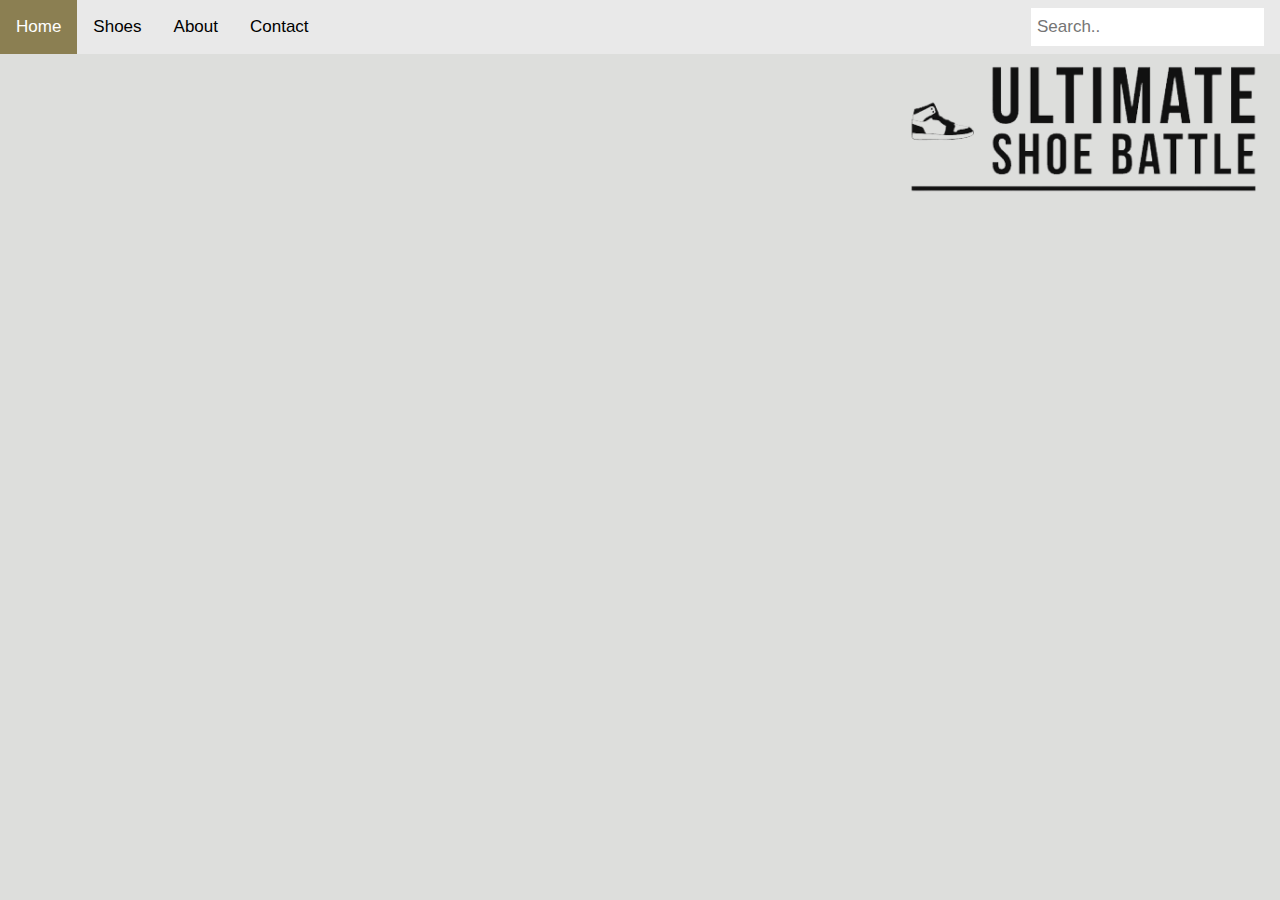
==== home.html @ 7ba50404 "home page" ====
<!DOCTYPE html>
<html lang="en">
  <head>
    <meta charset="UTF-8" />
    <meta http-equiv="X-UA-Compatible" content="IE=edge" />
    <meta name="viewport" content="width=device-width, initial-scale=1.0" />
    <title>Ultimate Shoe Battle</title>
    <link rel="stylesheet" href="homestyle.css" />
    <link rel="stylesheet" href="https://www.w3schools.com/w3css/4/w3.css" />
    <link
      rel="stylesheet"
      href="https://cdnjs.cloudflare.com/ajax/libs/font-awesome/4.7.0/css/font-awesome.min.css"
    />
  </head>
  <body>
    <div class="topnav">
      <a class="active" href="home.html">Home</a>
      <a class="#shoes" href="index.html">Shoes</a>
      <a href="#about">About</a>
      <a href="#contact">Contact</a>
      <input type="text" placeholder="Search.." />
    </div>

    <div class="logo">
      <img src="photos/Logo.png" alt="" />
    </div>

    <div class="Best Sellers">
      <div class="small-container">
        <div class="row">
          <div class="col-1"></div>
        </div>
      </div>
    </div>

    <script src="main.js"></script>
  </body>
</html>
---- homestyle.css ----
body {
    background-color: #DDDEDC       ;
}

.topnav {
    overflow: hidden;
    background-color: #e9e9e9;  
  }
  
  /* Style the links inside the navigation bar */
  .topnav a {
    float: left;
    display: block;
    color: black;
    text-align: center;
    padding: 14px 16px;
    text-decoration: none;
    font-size: 17px;
  }
  
  /* Change the color of links on hover */
  .topnav a:hover {
    background-color: #ddd;
    color: black;
  }
  
  /* Style the "active" element to highlight the current page */
  .topnav a.active {
    background-color: #8B7F52;
    color: white;
  }
  
  /* Style the search box inside the navigation bar */
  .topnav input[type=text] {
    float: right;
    padding: 6px;
    border: none;
    margin-top: 8px;
    margin-right: 16px;
    font-size: 17px;
  }
  
  /* When the screen is less than 600px wide, stack the links and the search field vertically instead of horizontally */
  @media screen and (max-width: 600px) {
    .topnav a, .topnav input[type=text] {
      float: none;
      display: block;
      text-align: left;
      width: 100%;
      margin: 0;
      padding: 14px;
    }
    .topnav input[type=text] {
      border: 1px solid #ccc;
    }
  }

  .topnav a.active {
    background-color: #8B7F52;
    color: white;
  }

  .logo {
    position: absolute;
    top: 55px;
    right: -90px;
    width: 573px;
    height: 138px;
}
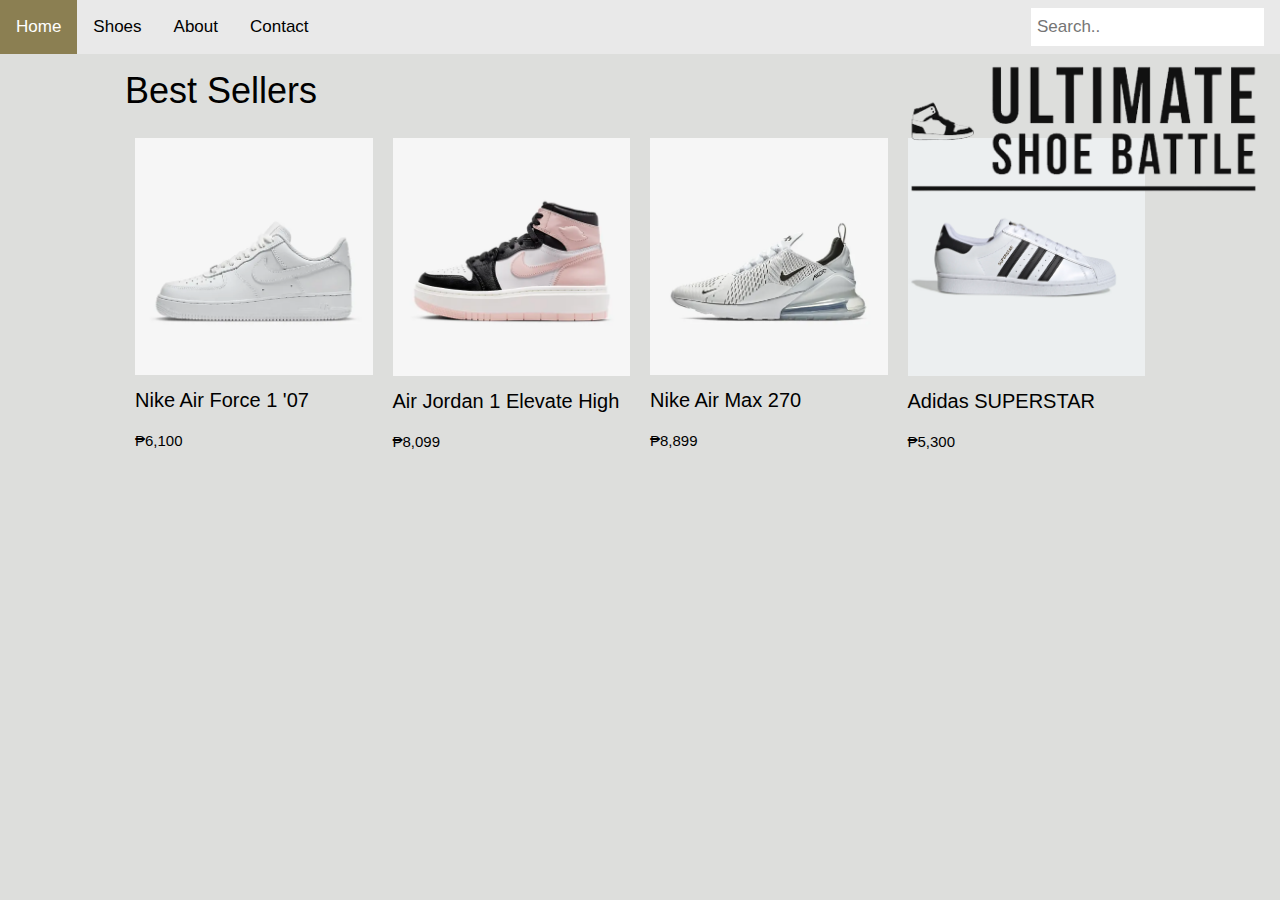
==== commit fd1803bb: "Best sellers" ====
--- a/home.html
+++ b/home.html
@@ -5,7 +5,7 @@
     <meta http-equiv="X-UA-Compatible" content="IE=edge" />
     <meta name="viewport" content="width=device-width, initial-scale=1.0" />
     <title>Ultimate Shoe Battle</title>
-    <link rel="stylesheet" href="homestyle.css" />
+    <link rel="stylesheet" href="style.css" />
     <link rel="stylesheet" href="https://www.w3schools.com/w3css/4/w3.css" />
     <link
       rel="stylesheet"
@@ -25,11 +25,28 @@
       <img src="photos/Logo.png" alt="" />
     </div>
 
-    <div class="Best Sellers">
-      <div class="small-container">
-        <div class="row">
-          <div class="col-1"></div>
+    <div class="small-container">
+      <h1>Best Sellers</h1>
+      <div class="row">
+        <div class="col-4">
+          <img src="photos/Nike-BS1.png" />
+          <h4>Nike Air Force 1 '07</h4>
+          <p>₱6,100</p>
         </div>
+        <div class="col-4">
+          <img src="photos/Nike-BS2.png" />
+          <h4>Air Jordan 1 Elevate High</h4>
+          <p>₱8,099</p>
+        </div>
+        <div class="col-4">
+          <img src="photos/Nike-BS3.png" />
+          <h4>Nike Air Max 270</h4>
+          <p>₱8,899</p>
+        </div>
+        <div class="col-4">
+            <img src="photos/Adidas-BS1.png" />
+            <h4>Adidas SUPERSTAR</h4>
+            <p>₱5,300</p>
       </div>
     </div>
 
--- a/style.css
+++ b/style.css
@@ -0,0 +1,357 @@
+body {
+    background-color: #DDDEDC       ;
+}
+
+.margin {
+    margin-top: 40px;
+}
+
+.margint {
+  margin-top: 30px;
+}
+
+
+.marginleft {
+  margin-left: 17px;
+}
+
+
+.vl {
+  margin-left: 350px;
+  border-left: 6px solid black;
+  height: 900px;
+}
+
+/* Add a black background color to the top navigation bar */
+.topnav {
+    overflow: hidden;
+    background-color: #e9e9e9;  
+  }
+  
+  /* Style the links inside the navigation bar */
+  .topnav a {
+    float: left;
+    display: block;
+    color: black;
+    text-align: center;
+    padding: 14px 16px;
+    text-decoration: none;
+    font-size: 17px;
+  }
+  
+  /* Change the color of links on hover */
+  .topnav a:hover {
+    background-color: #ddd;
+    color: black;
+  }
+  
+  /* Style the "active" element to highlight the current page */
+  .topnav a.active {
+    background-color: #8B7F52;
+    color: white;
+  }
+  
+  /* Style the search box inside the navigation bar */
+  .topnav input[type=text] {
+    float: right;
+    padding: 6px;
+    border: none;
+    margin-top: 8px;
+    margin-right: 16px;
+    font-size: 17px;
+  }
+  
+  /* When the screen is less than 600px wide, stack the links and the search field vertically instead of horizontally */
+  @media screen and (max-width: 600px) {
+    .topnav a, .topnav input[type=text] {
+      float: none;
+      display: block;
+      text-align: left;
+      width: 100%;
+      margin: 0;
+      padding: 14px;
+    }
+    .topnav input[type=text] {
+      border: 1px solid #ccc;
+    }
+  }
+
+.logo {
+    position: absolute;
+    top: 55px;
+    right: -90px;
+    width: 573px;
+    height: 138px;
+}
+
+
+
+.brands {
+font-family: 'Inter';
+font-style: normal;
+font-weight: 700;
+font-size: 34px;
+line-height: 41px;
+
+color: #000000;
+}
+
+.nike {  
+    font-family: 'Inter';
+    font-style: normal;
+    font-weight: 400;
+    font-size: 26px;
+    line-height: 31px;
+    
+    color: #000000;
+    
+}
+
+.adidas {
+   
+    font-family: 'Inter';
+    font-style: normal;
+    font-weight: 400;
+    font-size: 26px;
+    line-height: 31px;
+    
+    color: #000000;
+}
+
+.new-balance {
+ 
+font-family: 'Inter';
+font-style: normal;
+font-weight: 400;
+font-size: 26px;
+line-height: 31px;
+
+color: #000000;
+
+}
+
+.puma {
+    font-family: 'Inter';
+    font-style: normal;
+    font-weight: 400;
+    font-size: 26px;
+    line-height: 31px;
+    
+    color: #000000;
+}
+
+.sizes {
+    font-family: 'Inter';
+    font-style: normal;
+    font-weight: 700;
+    font-size: 34px;
+    line-height: 41px;
+    
+    color: #000000;
+    
+}
+
+.size7 {
+    font-family: 'Inter';
+font-style: normal;
+font-weight: 400;
+font-size: 26px;
+line-height: 31px;
+
+color: #000000;
+
+}
+
+.size8 {
+    font-family: 'Inter';
+    font-style: normal;
+    font-weight: 400;
+    font-size: 26px;
+    line-height: 31px;
+    
+    color: #000000;
+    
+}
+
+.size9 {
+    font-family: 'Inter';
+    font-style: normal;
+    font-weight: 400;
+    font-size: 26px;
+    line-height: 31px;
+    
+    color: #000000;
+    
+}
+
+.size10 {
+    font-family: 'Inter';
+font-style: normal;
+font-weight: 400;
+font-size: 26px;
+line-height: 31px;
+
+color: #000000;
+
+
+}
+
+.size11 {
+    font-family: 'Inter';
+    font-style: normal;
+    font-weight: 400;
+    font-size: 26px;
+    line-height: 31px;
+    
+    color: #000000;
+    
+}
+
+.size12 {
+    font-family: 'Inter';
+    font-style: normal;
+    font-weight: 400;
+    font-size: 26px;
+    line-height: 31px;
+    
+    color: #000000;
+}
+
+.size13 {
+    font-family: 'Inter';
+    font-style: normal;
+    font-weight: 400;
+    font-size: 26px;
+    line-height: 31px;
+    
+    color: #000000;
+}
+
+.gender {
+    font-family: 'Inter';
+font-style: normal;
+font-weight: 700;
+font-size: 34px;
+line-height: 41px;
+
+color: #000000;
+}
+
+.male {
+    font-family: 'Inter';
+    font-style: normal;
+    font-weight: 400;
+    font-size: 26px;
+    line-height: 31px;
+    
+    color: #000000;
+}
+
+.female {
+    font-family: 'Inter';
+font-style: normal;
+font-weight: 400;
+font-size: 26px;
+line-height: 31px;
+
+color: #000000;
+
+}
+
+
+.under {
+    font-family: 'Inter';
+font-style: normal;
+font-weight: 400;
+font-size: 26px;
+line-height: 31px;
+
+color: #000000;
+
+}
+.average {
+font-family: 'Inter';
+font-style: normal;
+font-weight: 400;
+font-size: 26px;
+line-height: 31px;
+
+color: #000000;
+}
+
+.above {
+font-family: 'Inter';
+font-style: normal;
+font-weight: 400;
+font-size: 26px;
+line-height: 31px;
+
+color: #000000;
+
+}
+
+.slidecontainer {
+  width: 200%;
+}
+
+.slider {
+  margin-left: 25px;
+  -webkit-appearance: none;
+  width: 30%;
+  height: 25px;
+  background: #d3d3d3;
+  outline: none;
+  opacity: 0.7;
+  -webkit-transition: .2s;
+  transition: opacity .2s;
+}
+
+.slider:hover {
+  opacity: 1;
+}
+
+.slider::-webkit-slider-thumb {
+  -webkit-appearance: none;
+  appearance: none;
+  width: 20px;
+  height: 25px;
+  background: #8B7F52;
+  cursor: pointer;
+}
+
+.slider::-moz-range-thumb {
+  width: 25px;
+  height: 25px;
+  background: #8B7F52;
+  cursor: pointer;
+}
+h1 {
+  font-family: 'Inter';
+  margin-top: 100px;
+  margin-left: 210px;
+}
+.small-container{
+  max-width: 1080px;
+  margin: auto;
+  padding-left: 25px;
+  padding-right: 25px;
+}
+.row {
+  display: flex;
+  align-items: center;
+  flex-wrap: wrap;
+  justify-content: space-around;
+}
+.col-4 {
+  flex-basis: 25%;
+  padding: 10px;
+  min-width: 200px;
+  margin-bottom: 50px;
+}
+
+.col-4 img {
+  width: 100%;
+  
+}
+
+  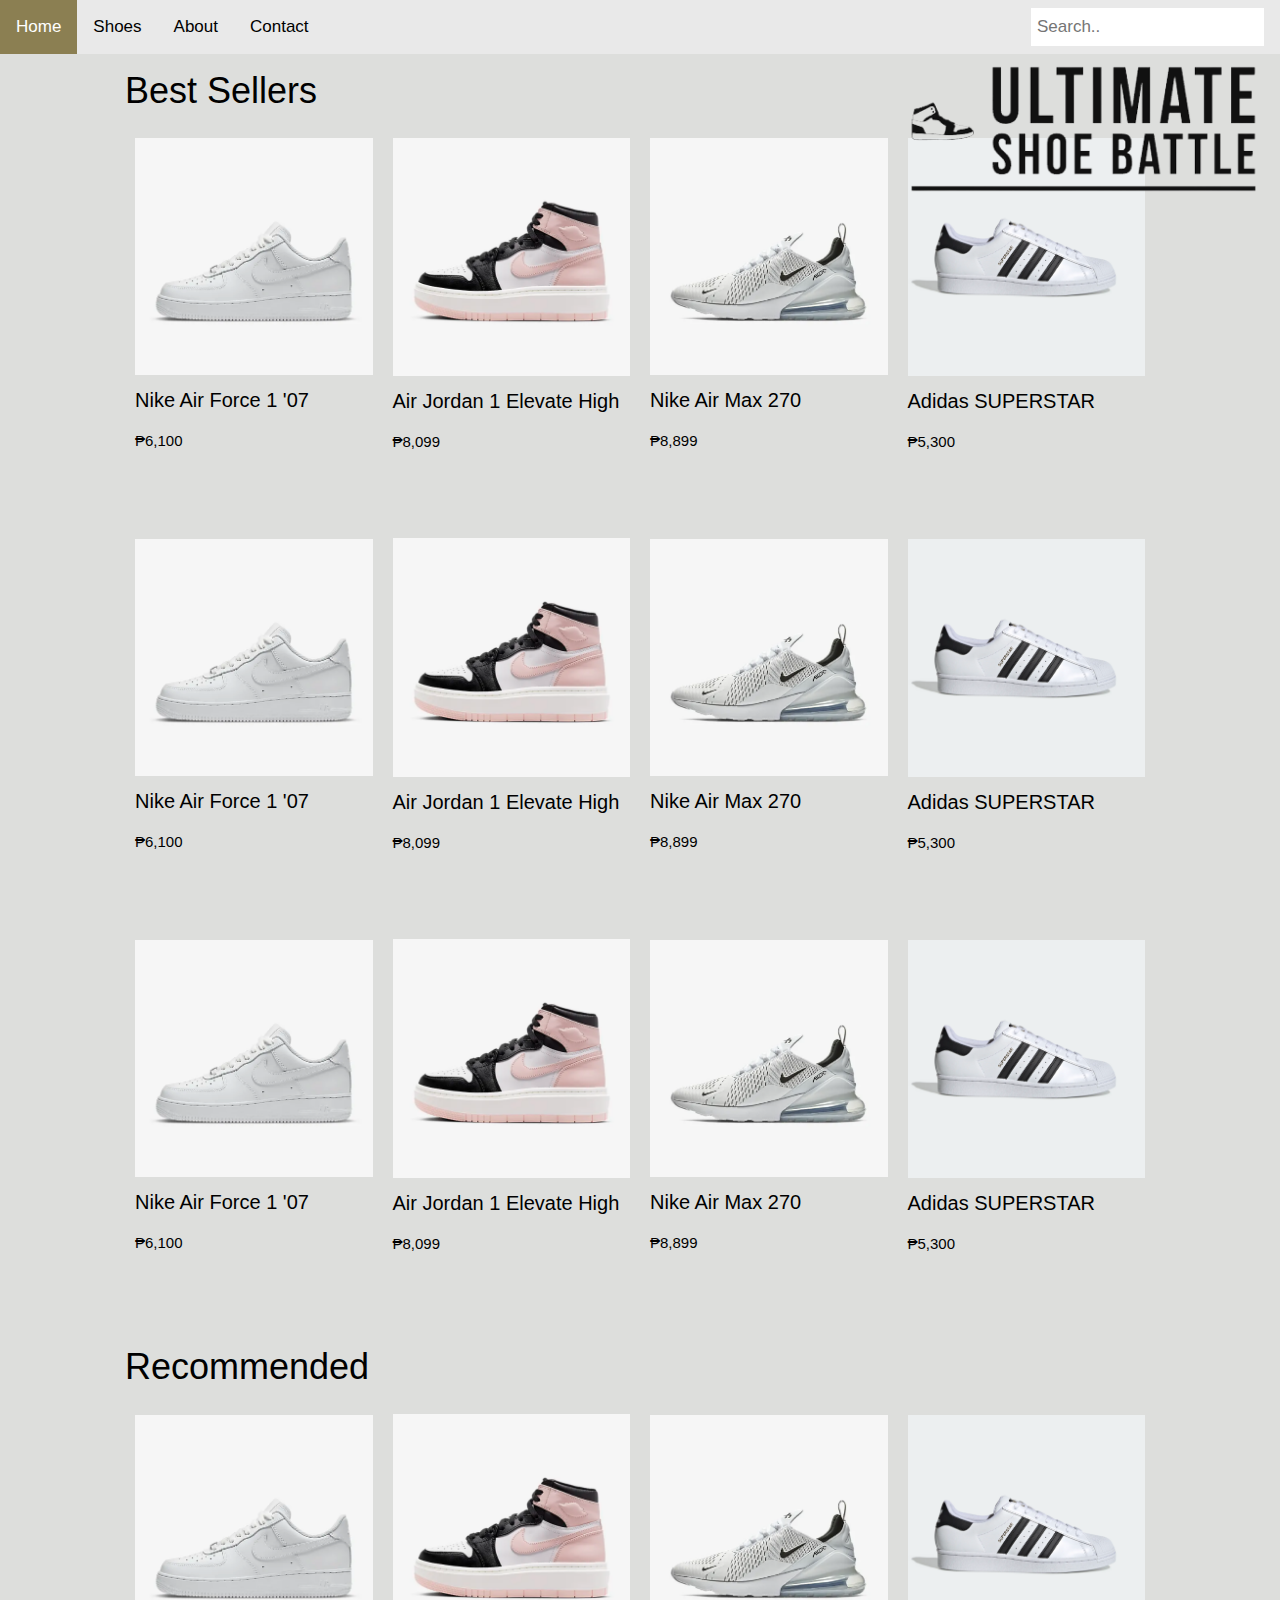
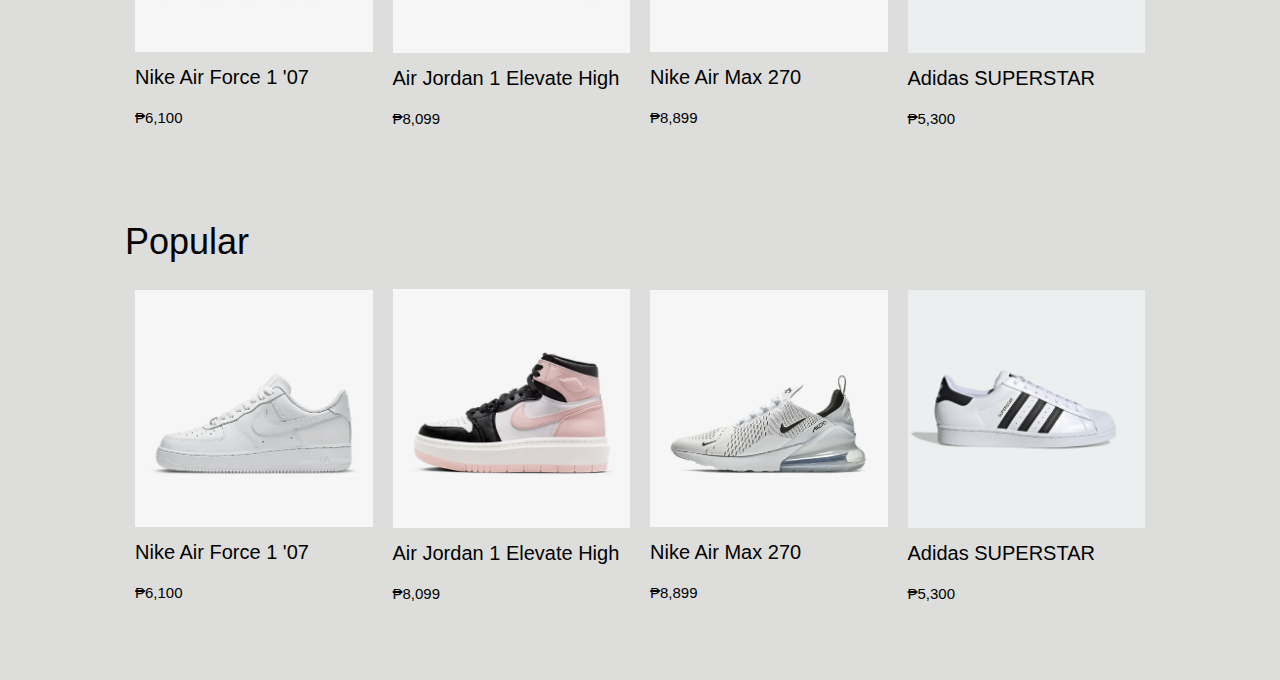
==== commit 5dd5dc09: "updated home page" ====
--- a/home.html
+++ b/home.html
@@ -44,9 +44,106 @@
           <p>₱8,899</p>
         </div>
         <div class="col-4">
-            <img src="photos/Adidas-BS1.png" />
-            <h4>Adidas SUPERSTAR</h4>
-            <p>₱5,300</p>
+          <img src="photos/Adidas-BS1.png" />
+          <h4>Adidas SUPERSTAR</h4>
+          <p>₱5,300</p>
+        </div>
+      </div>
+      <div class="row">
+        <div class="col-4">
+          <img src="photos/Nike-BS1.png" />
+          <h4>Nike Air Force 1 '07</h4>
+          <p>₱6,100</p>
+        </div>
+        <div class="col-4">
+          <img src="photos/Nike-BS2.png" />
+          <h4>Air Jordan 1 Elevate High</h4>
+          <p>₱8,099</p>
+        </div>
+        <div class="col-4">
+          <img src="photos/Nike-BS3.png" />
+          <h4>Nike Air Max 270</h4>
+          <p>₱8,899</p>
+        </div>
+        <div class="col-4">
+          <img src="photos/Adidas-BS1.png" />
+          <h4>Adidas SUPERSTAR</h4>
+          <p>₱5,300</p>
+        </div>
+      </div>
+      <div class="row">
+        <div class="col-4">
+          <img src="photos/Nike-BS1.png" />
+          <h4>Nike Air Force 1 '07</h4>
+          <p>₱6,100</p>
+        </div>
+        <div class="col-4">
+          <img src="photos/Nike-BS2.png" />
+          <h4>Air Jordan 1 Elevate High</h4>
+          <p>₱8,099</p>
+        </div>
+        <div class="col-4">
+          <img src="photos/Nike-BS3.png" />
+          <h4>Nike Air Max 270</h4>
+          <p>₱8,899</p>
+        </div>
+        <div class="col-4">
+          <img src="photos/Adidas-BS1.png" />
+          <h4>Adidas SUPERSTAR</h4>
+          <p>₱5,300</p>
+        </div>
+      </div>
+    </div>
+
+    <div class="small-container">
+      <h1>Recommended</h1>
+      <div class="row">
+        <div class="col-4">
+          <img src="photos/Nike-BS1.png" />
+          <h4>Nike Air Force 1 '07</h4>
+          <p>₱6,100</p>
+        </div>
+        <div class="col-4">
+          <img src="photos/Nike-BS2.png" />
+          <h4>Air Jordan 1 Elevate High</h4>
+          <p>₱8,099</p>
+        </div>
+        <div class="col-4">
+          <img src="photos/Nike-BS3.png" />
+          <h4>Nike Air Max 270</h4>
+          <p>₱8,899</p>
+        </div>
+        <div class="col-4">
+          <img src="photos/Adidas-BS1.png" />
+          <h4>Adidas SUPERSTAR</h4>
+          <p>₱5,300</p>
+        </div>
+      </div>
+    </div>
+
+    <div class="small-container">
+      <h1>Popular</h1>
+      <div class="row">
+        <div class="col-4">
+          <img src="photos/Nike-BS1.png" />
+          <h4>Nike Air Force 1 '07</h4>
+          <p>₱6,100</p>
+        </div>
+        <div class="col-4">
+          <img src="photos/Nike-BS2.png" />
+          <h4>Air Jordan 1 Elevate High</h4>
+          <p>₱8,099</p>
+        </div>
+        <div class="col-4">
+          <img src="photos/Nike-BS3.png" />
+          <h4>Nike Air Max 270</h4>
+          <p>₱8,899</p>
+        </div>
+        <div class="col-4">
+          <img src="photos/Adidas-BS1.png" />
+          <h4>Adidas SUPERSTAR</h4>
+          <p>₱5,300</p>
+        </div>
       </div>
     </div>
 
--- a/style.css
+++ b/style.css
@@ -4,6 +4,10 @@
 
 .margin {
     margin-top: 40px;
+}
+
+.margin1 {
+  margin-top: 20px;
 }
 
 .margint {
@@ -290,6 +294,58 @@
 
 }
 
+.dropdown-check-list {
+  display: inline-block;
+}
+
+.dropdown-check-list .anchor {
+  position: relative;
+  cursor: pointer;
+  display: inline-block;
+  padding: 5px 50px 5px 10px;
+  border: 1px solid #ccc;
+}
+
+.dropdown-check-list .anchor:after {
+  position: absolute;
+  content: "";
+  border-left: 2px solid black;
+  border-top: 2px solid black;
+  padding: 5px;
+  right: 10px;
+  top: 20%;
+  -moz-transform: rotate(-135deg);
+  -ms-transform: rotate(-135deg);
+  -o-transform: rotate(-135deg);
+  -webkit-transform: rotate(-135deg);
+  transform: rotate(-135deg);
+}
+
+.dropdown-check-list .anchor:active:after {
+  right: 8px;
+  top: 21%;
+}
+
+.dropdown-check-list ul.items {
+  padding: 12px;
+  display: none;
+  margin: 0;
+  border: 10px solid #ccc;
+  border-top: none;
+}
+
+.dropdown-check-list ul.items li {
+  list-style: none;
+}
+
+.dropdown-check-list.visible .anchor {
+  color: #8B7F52;
+}
+
+.dropdown-check-list.visible .items {
+  display: block;
+}
+
 .slidecontainer {
   width: 200%;
 }
@@ -354,4 +410,34 @@
   
 }
 
+.multiselect {
+  width: 165px;
+}
+
+.selectBox {
+  position: relative;
+}
+
+.selectBox select {
+  width: 100%;
+  font-weight: bold;
+}
+
+.overSelect {
+  position: absolute;
+  left: 0;
+  right: 0;
+  top: 0;
+  bottom: 0;
+}
+
+#checkboxes {
+  display: none;
+  border: 1px #dadada solid;
+}
+
+#checkboxes label {
+  display: block;
+}
+
   